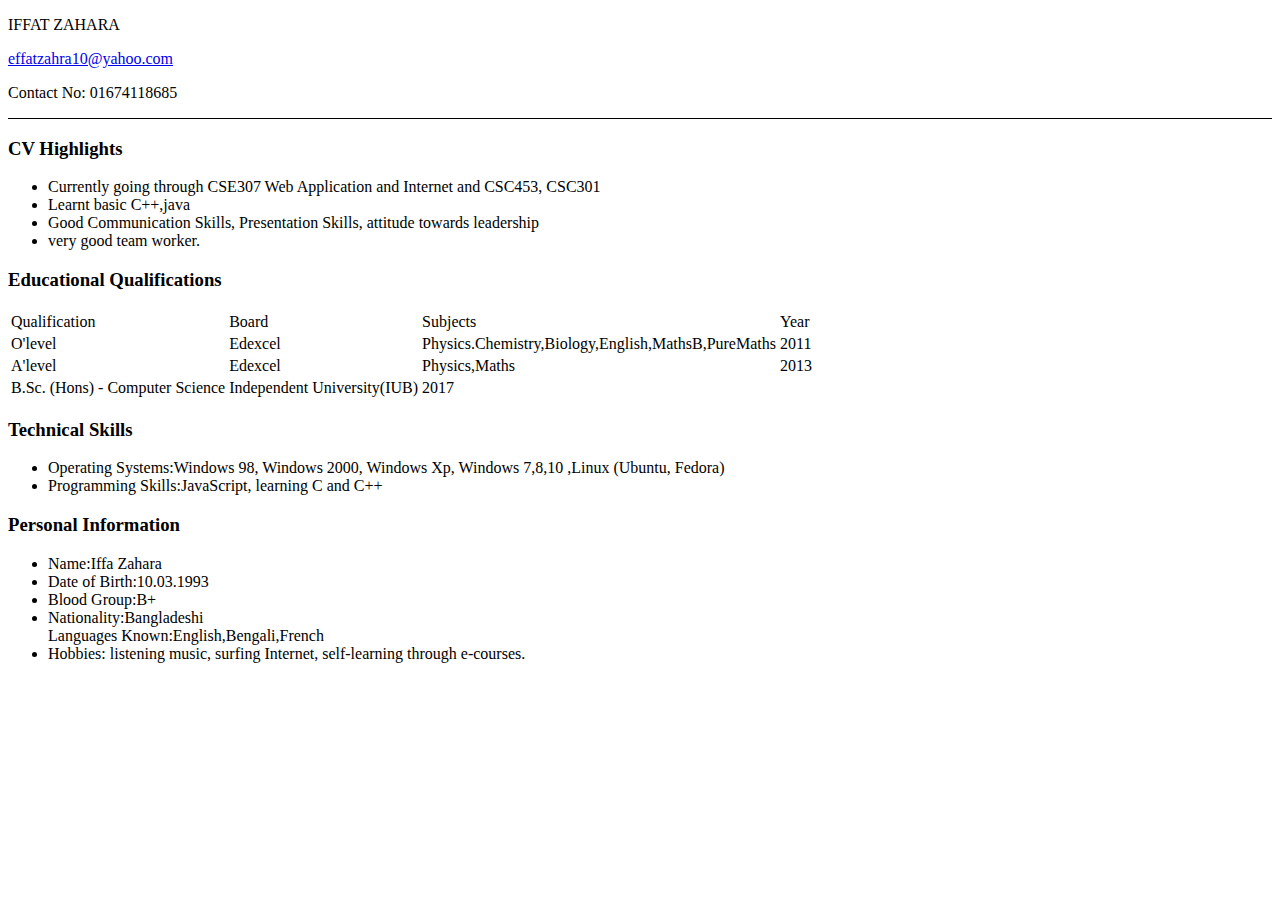
==== CV.html @ fe2edb81 "assignment-2" ====
<!Doctype html>
<html>
<head>
<title>My CV</title>
</head>
<body>

<p id="name">IFFAT ZAHARA</p>
         <a href="mailto:effatzahra10@yahoo.com" target="_blank"><p id="email">effatzahra10@yahoo.com</p></a>
         <p>Contact No: 01674118685</p>
     </div>

      <p style="border-bottom:1px solid black;"></p>


    <h3>CV Highlights</h3>

            <p>
            <ul>
                <li>Currently going through CSE307 Web Application and Internet and CSC453, CSC301</li>
                <li>Learnt basic C++,java</li>
                <li>Good Communication Skills, Presentation Skills, attitude towards leadership</li>
                <li>very good team worker.</li>
              </ul>
            </p>
            

              

            <h3>Educational Qualifications</h3>
            <table>
                <tr id="heading">
                    <td>Qualification</td>
                    <td>Board</td>
                    <td>Subjects</td>
                    <td>Year</td>
                </tr>
                <tr>
                    <td>O'level</td>
                    <td>Edexcel</td>
                    <td>Physics.Chemistry,Biology,English,MathsB,PureMaths</td>
                    <td>2011</td>
                </tr>
                <tr>
                    <td>A'level</td>
                    <td>Edexcel</td>
                    <td>Physics,Maths</td>
                    <td>2013</td>
                </tr>

                <tr>
                    <td>B.Sc. (Hons) - Computer Science</td>
                    <td>Independent  University(IUB)</td>
                    <td>2017</td>
                </tr>

            </table>

            <h3>Technical Skills</h3>
            <p>
            <ul>
                <li>
                <span id="course-name">Operating Systems:</span>Windows 98, Windows 2000, Windows Xp, Windows 7,8,10 ,Linux (Ubuntu, Fedora)</li>
                <li>
               <span id="course-name">Programming Skills:</span>JavaScript, learning C and C++</li></ul>
            </p>


            <h3>Personal Information</h3>
            <p>
            <ul>
              <li>Name:Iffa Zahara</li>
              <li>Date of Birth:10.03.1993</li>
              <li>Blood Group:B+</li>
            
             <li>Nationality:Bangladeshi</li>
                <span id="course-name">Languages Known:</span>English,Bengali,French</li>
                <li>
                <span id="course-name">Hobbies:</span> listening music, surfing Internet, self-learning through e-courses.</li> </ul>
            </p>


     </div>
     <div id="footer"></div>
    </body>
</html>
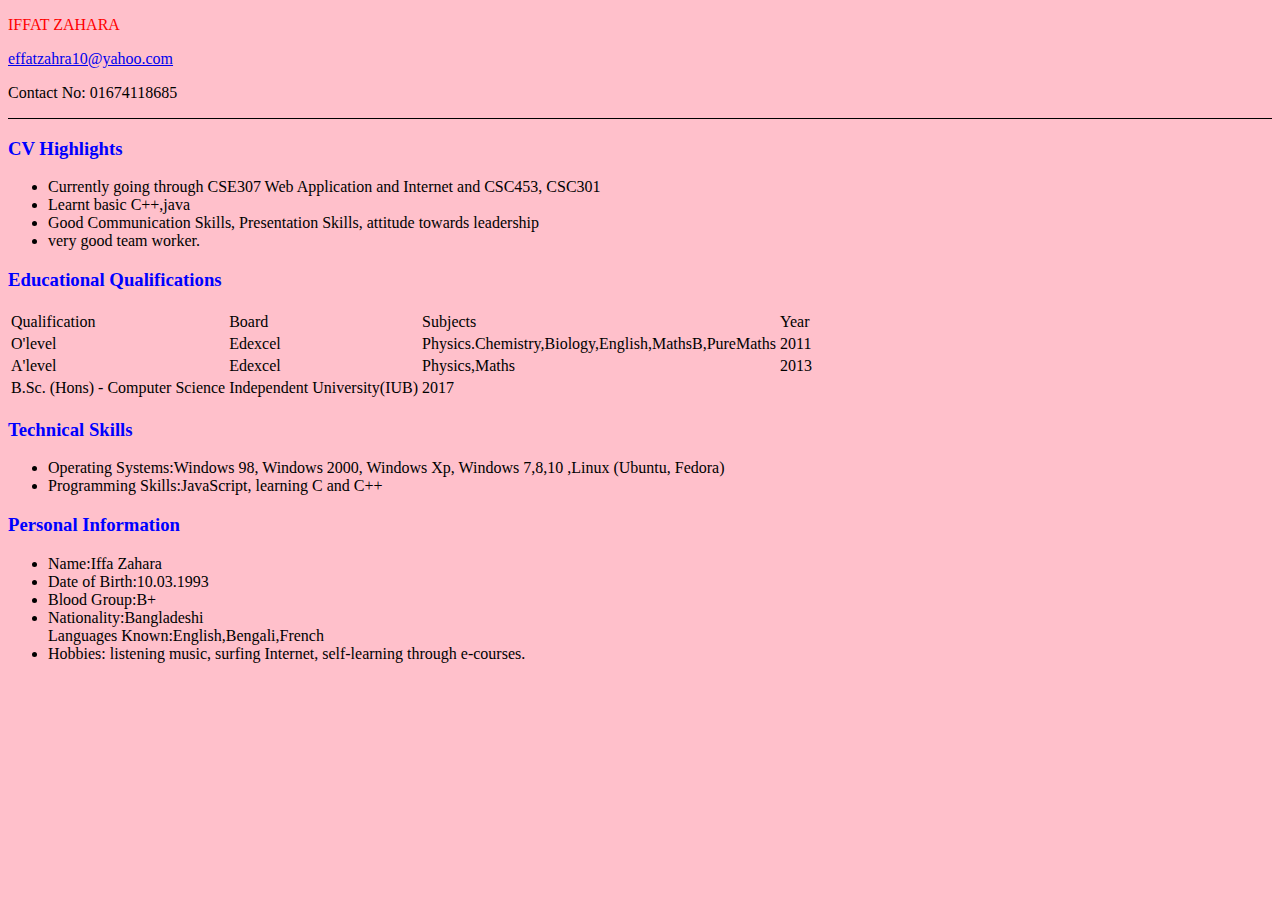
==== commit ad91de17: "Assignment-2" ====
--- a/CV.html
+++ b/CV.html
@@ -2,6 +2,7 @@
 <html>
 <head>
 <title>My CV</title>
+<link rel="stylesheet" href="style.css">
 </head>
 <body>
 
--- a/style.css
+++ b/style.css
@@ -0,0 +1,9 @@
+#name{
+	color:red
+}
+h3{
+	color:blue
+}
+body{
+	background-color:pink
+}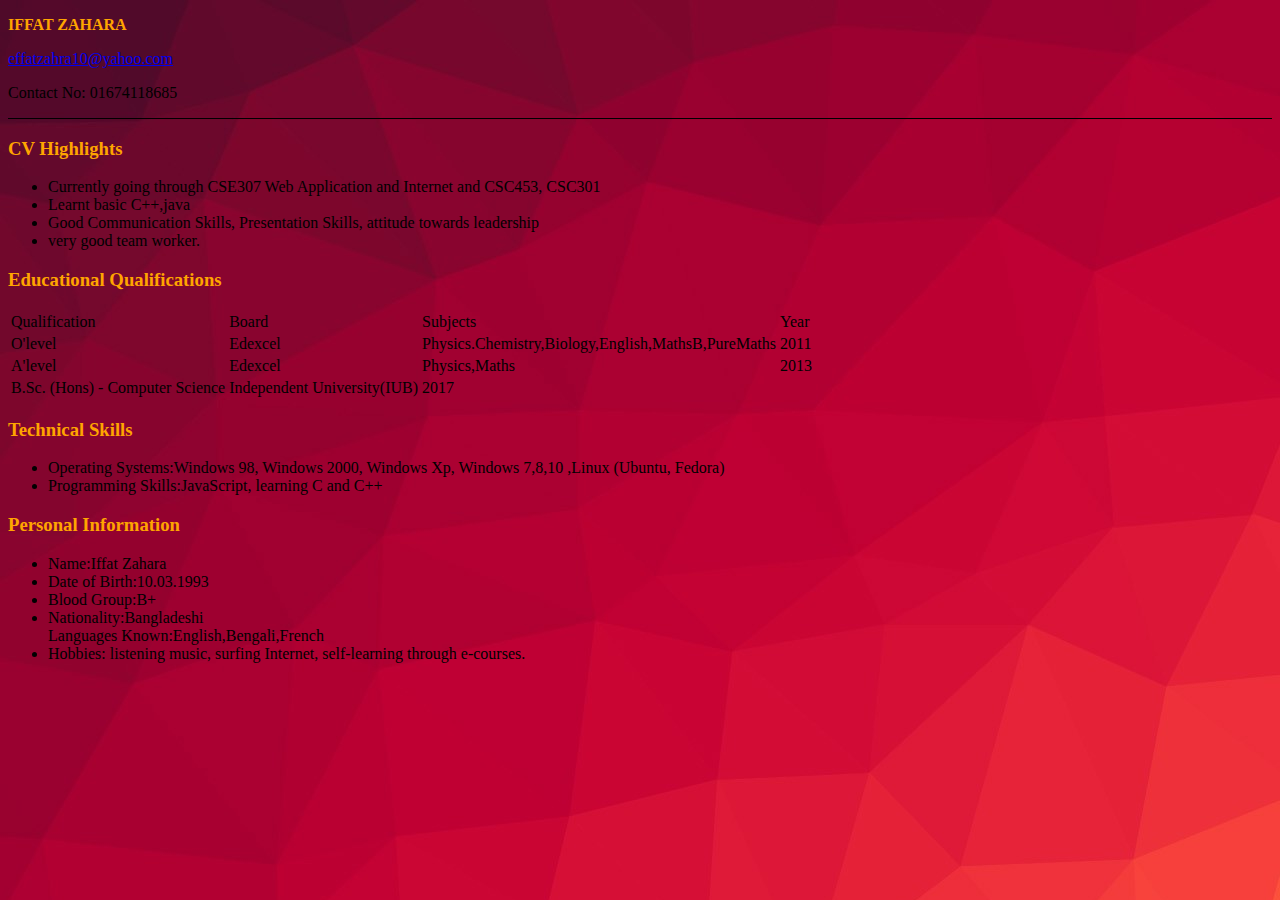
==== commit de299826: "Assignment-2 css" ====
--- a/CV.html
+++ b/CV.html
@@ -3,10 +3,11 @@
 <head>
 <title>My CV</title>
 <link rel="stylesheet" href="style.css">
+
 </head>
 <body>
 
-<p id="name">IFFAT ZAHARA</p>
+<p id="name"><strong>IFFAT ZAHARA</strong></p>
          <a href="mailto:effatzahra10@yahoo.com" target="_blank"><p id="email">effatzahra10@yahoo.com</p></a>
          <p>Contact No: 01674118685</p>
      </div>
@@ -70,7 +71,7 @@
             <h3>Personal Information</h3>
             <p>
             <ul>
-              <li>Name:Iffa Zahara</li>
+              <li>Name:Iffat Zahara</li>
               <li>Date of Birth:10.03.1993</li>
               <li>Blood Group:B+</li>
             
--- a/style.css
+++ b/style.css
@@ -1,9 +1,10 @@
 #name{
-	color:red
+	
+	color:orange
 }
 h3{
-	color:blue
+	color:orange
 }
 body{
-	background-color:pink
+	 background-image: url("pic1.jpg")
 }